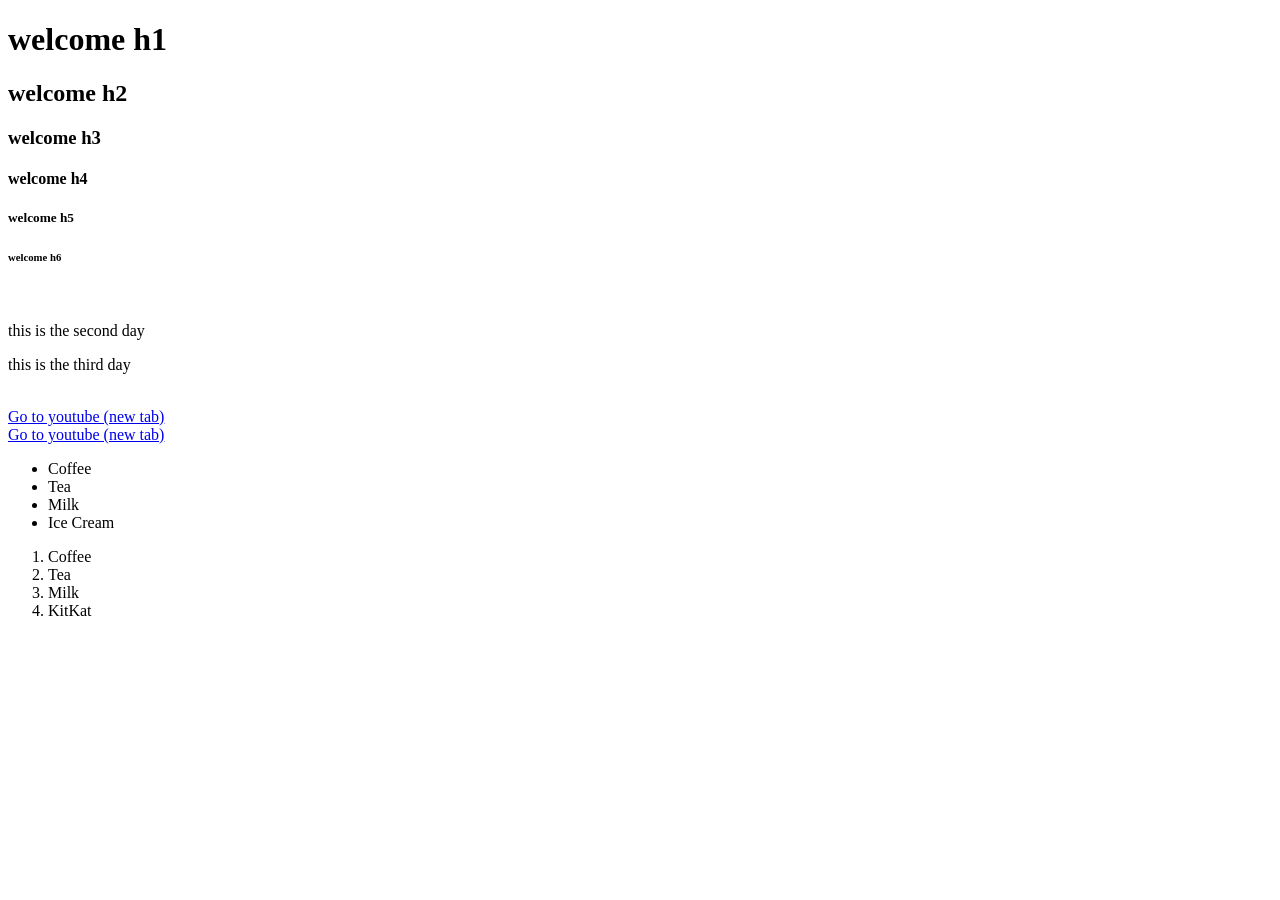
==== day-2/intro.html @ 48c9fb43 "init" ====
<!DOCTYPE html>

<html>
    <head>
        <title>XPLORICA tech workshop day 2</title>
    </head>
    <body>
        <!-- basic H tags: heading -->
        <h1>welcome h1</h1>
        <h2>welcome h2</h2>
        <h3>welcome h3</h3>
        <h4>welcome h4</h4>
        <h5>welcome h5</h5>
        <h6>welcome h6</h6>

        <br>

        <!-- basic P tags: paragraph -->
        <p>this is the second day</p>
        <p>this is the third day</p>

        <br>

        <!-- links A tag: to add a link -->

        <a href="https://www.youtube.com" target="_blank"
            >Go to youtube (new tab)</a
        >
        <br/>
        <a href="https://www.youtube.com" target="_blank"
            >Go to youtube (new tab)</a
        >

        <br>

        <!-- LISTS ul li ol: making lists -->
        <!-- unordered list -->
        <ul>
            <li>Coffee</li>
            <li>Tea</li>
            <li>Milk</li>
            <li>Ice Cream</li>
        </ul>
        <!-- ordered list -->
        <ol>
            <li>Coffee</li>
            <li>Tea</li>
            <li>Milk</li>
            <li>KitKat</li>
        </ol>
    </body>
</html>





<!-- use h tags, a tags p tags and ordered and unordered list to create a dummy html file-->
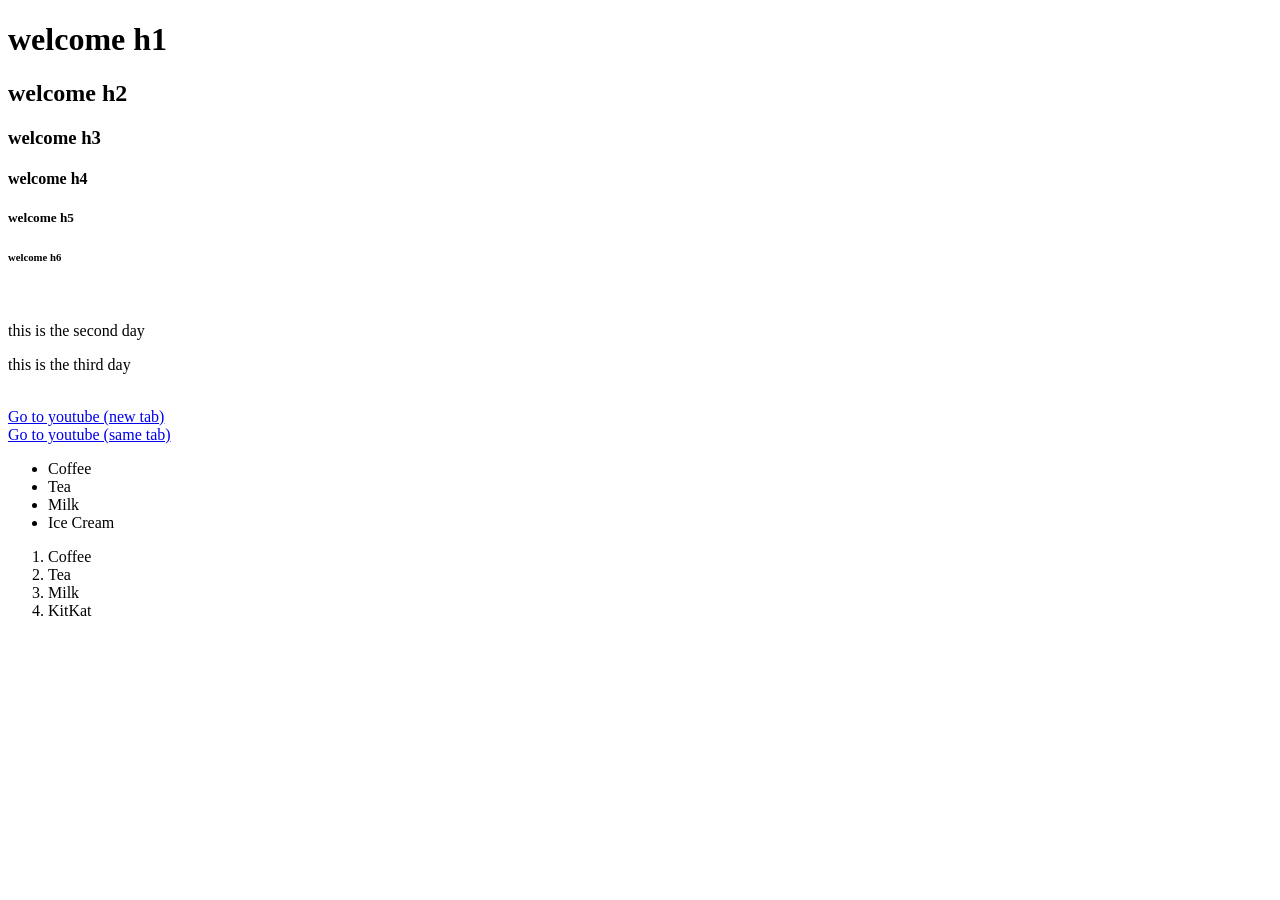
==== commit 3d6c5d85: "Add HTML and CSS files for day 4, including layout and styling updates" ====
--- a/day-2/intro.html
+++ b/day-2/intro.html
@@ -1,58 +1,53 @@
-<!DOCTYPE html>
-
-<html>
-    <head>
-        <title>XPLORICA tech workshop day 2</title>
-    </head>
-    <body>
-        <!-- basic H tags: heading -->
-        <h1>welcome h1</h1>
-        <h2>welcome h2</h2>
-        <h3>welcome h3</h3>
-        <h4>welcome h4</h4>
-        <h5>welcome h5</h5>
-        <h6>welcome h6</h6>
-
-        <br>
-
-        <!-- basic P tags: paragraph -->
-        <p>this is the second day</p>
-        <p>this is the third day</p>
-
-        <br>
-
-        <!-- links A tag: to add a link -->
-
-        <a href="https://www.youtube.com" target="_blank"
-            >Go to youtube (new tab)</a
-        >
-        <br/>
-        <a href="https://www.youtube.com" target="_blank"
-            >Go to youtube (new tab)</a
-        >
-
-        <br>
-
-        <!-- LISTS ul li ol: making lists -->
-        <!-- unordered list -->
-        <ul>
-            <li>Coffee</li>
-            <li>Tea</li>
-            <li>Milk</li>
-            <li>Ice Cream</li>
-        </ul>
-        <!-- ordered list -->
-        <ol>
-            <li>Coffee</li>
-            <li>Tea</li>
-            <li>Milk</li>
-            <li>KitKat</li>
-        </ol>
-    </body>
-</html>
-
-
-
-
-
-<!-- use h tags, a tags p tags and ordered and unordered list to create a dummy html file-->
+<!DOCTYPE html>
+
+<html>
+    <head>
+        <title>XPLORICA tech workshop day 2</title>
+    </head>
+    <body>
+        <!-- basic H tags: heading -->
+        <h1>welcome h1</h1>
+        <h2>welcome h2</h2>
+        <h3>welcome h3</h3>
+        <h4>welcome h4</h4>
+        <h5>welcome h5</h5>
+        <h6>welcome h6</h6>
+
+        <br>
+
+        <!-- basic P tags: paragraph -->
+        <p>this is the second day</p>
+        <p>this is the third day</p>
+
+        <br>
+
+        <!-- links A tag: to add a link -->
+
+        <a href="https://www.youtube.com" target="_blank"
+            >Go to youtube (new tab)</a
+        >
+        <br/>
+        <a href="https://www.youtube.com"
+            >Go to youtube (same tab)</a
+        >
+
+        <br>
+
+        <!-- LISTS ul li ol: making lists -->
+        <!-- unordered list -->
+        <ul>
+            <li>Coffee</li>
+            <li>Tea</li>
+            <li>Milk</li>
+            <li>Ice Cream</li>
+        </ul>
+        <!-- ordered list -->
+        <ol>
+            <li>Coffee</li>
+            <li>Tea</li>
+            <li>Milk</li>
+            <li>KitKat</li>
+        </ol>
+    </body>
+</html>
+
